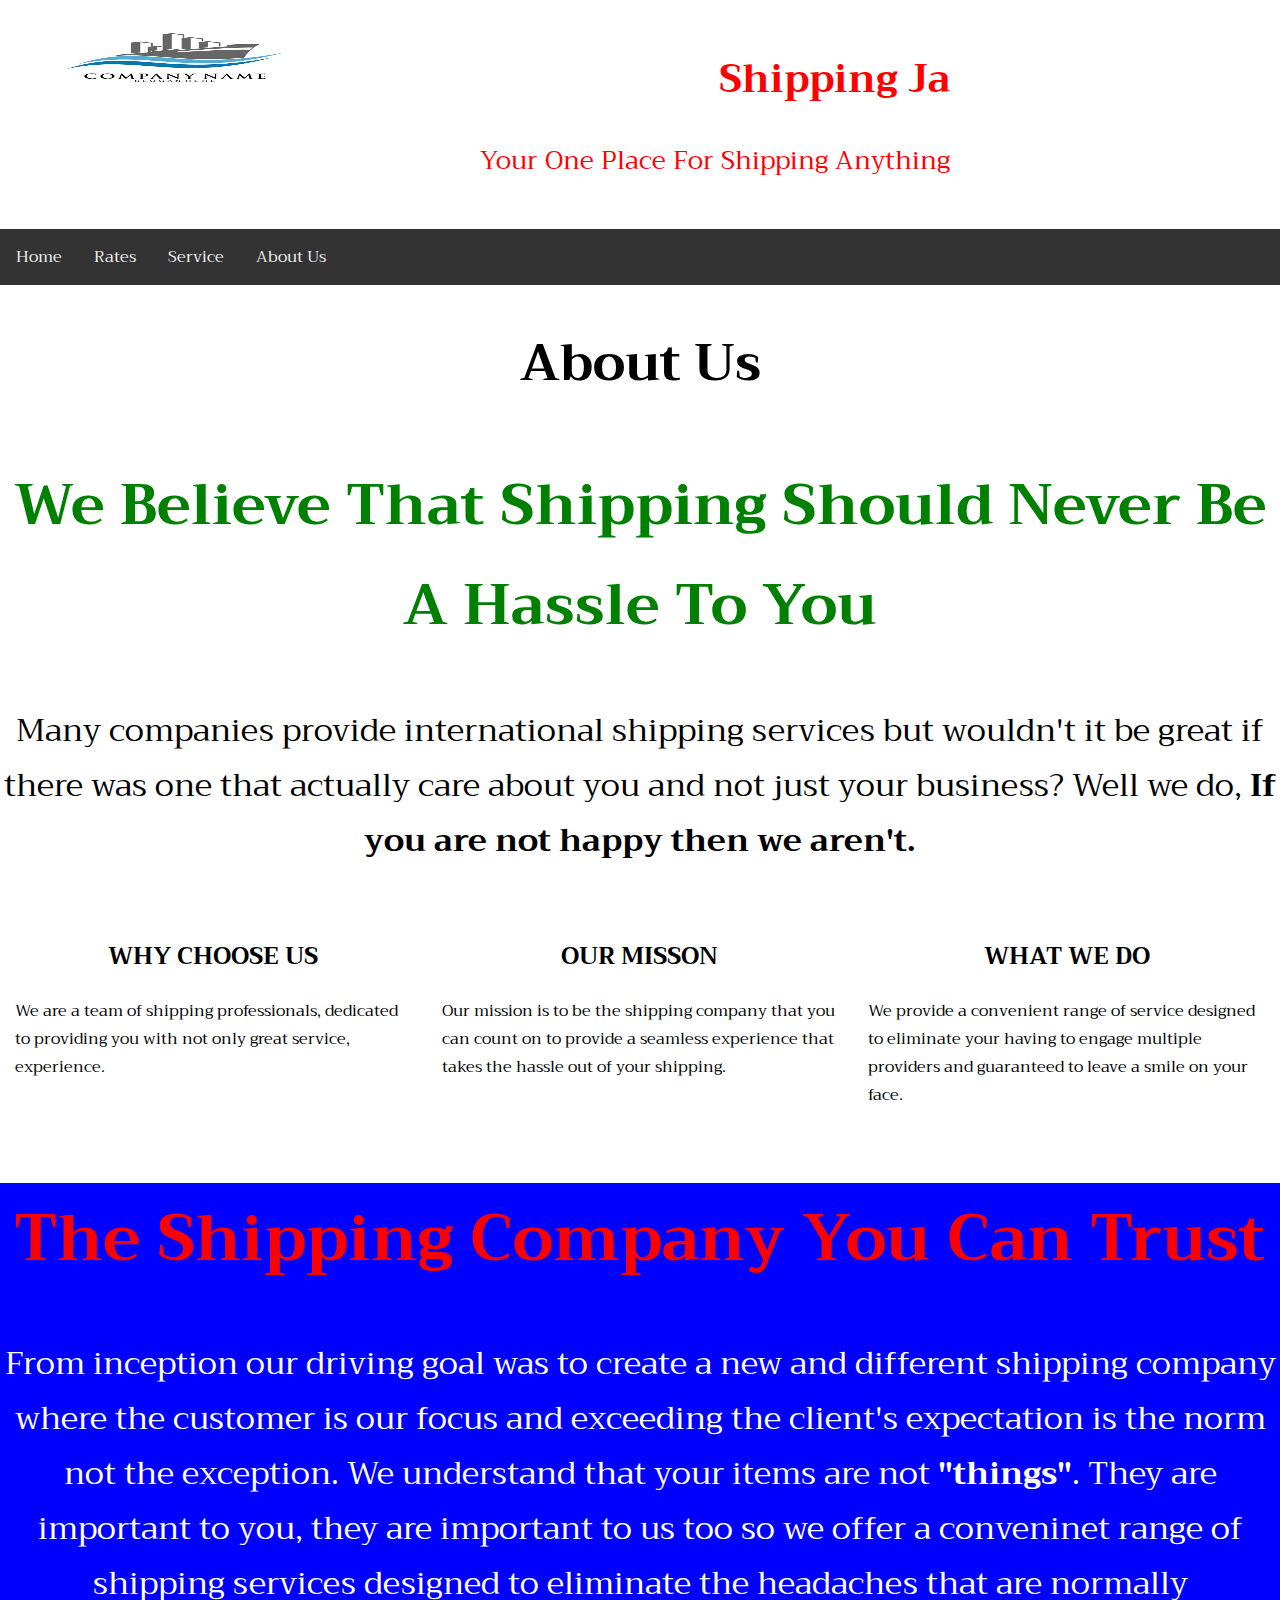
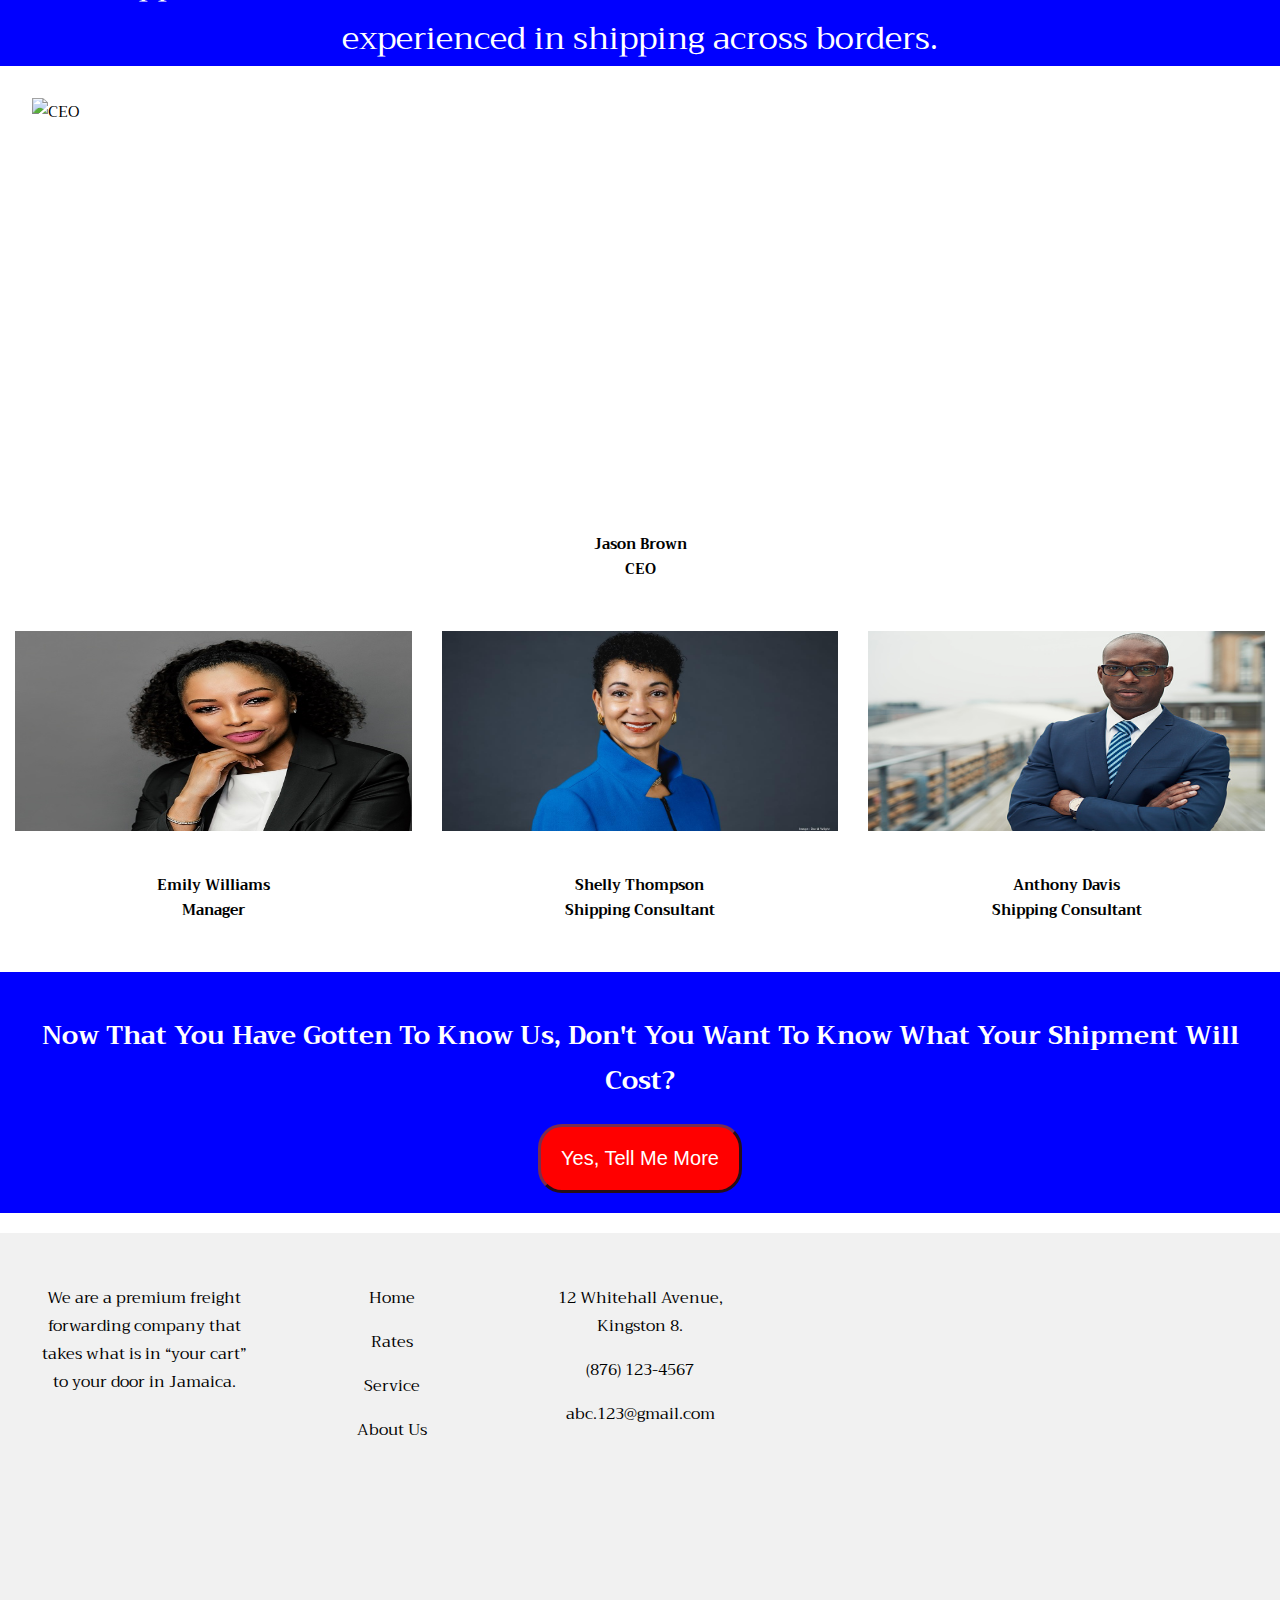
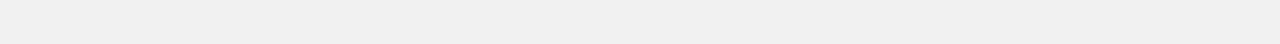
==== about-us.html @ 11af42d4 "Add files via upload" ====
<!DOCTYPE html>
<html>
    <head>
	    <title>
		    About Us
		</title>
		<link rel="icon" type="image/x-icon" href="img/favicon-ship.png">
		<link rel="stylesheet" href="solve.css"/>
		<link rel="stylesheet" href="https://fonts.googleapis.com/css?family=Trirong">
		<meta charset="utf-8">
        <meta name="viewport" content="width=device-width, initial-scale=1"/>
		<link rel="stylesheet" href="https://fonts.googleapis.com/icon?family=Material+Icons">
		<script src="https://kit.fontawesome.com/920d9f6c70.js" crossorigin="anonymous"></script>
		
		
    </head>

<body>
    
	        <div class="header">
			
			   
                <div id="img-logo">
				    
					<img src="img/logo.jpg" class="logo"alt="logo" title="Logo" />
				</div>
			    <div id="cont-logo" >
					
					    <h1 class="logo-head">Shipping Ja</h1>
						<p class="logo-para">Your one place for shipping anything</p>
			    </div>

            </div>
	
	        <div class="topnav">
	
	            <a href="index.html">Home</a>
		        <a href="rate.html">Rates</a>
				<a href="service-1.html" class="link">Service</a>
				<a href="about-us.html">About Us</a>
	
	        </div>
            <div>
			    <h1 class="aboutus">About Us</h1>
				<h2 class="about">We Believe that shipping should never be a hassle to you</h2>
			
			</div>
            
			<div class="para-rate">
			    <p>Many companies provide international shipping services but wouldn't it be great if there was one that actually care about you and not just your business? Well we do, <strong>If you are not happy then we aren't.</strong></p>
			</div>
	        
			<div class="row">
                <div class="column">
				    <center>
				    <i class="fa-solid fa-square-check" style="font-size:120px; color:grey;"></i> 
                    <h2>WHY CHOOSE US</h2></center>
                    <p>We are a team of shipping professionals, dedicated to providing you with not only great service, experience.</p>
                </div>
  
                <div class="column">
				    <center>
				    <i class="fa-solid fa-paper-plane" style="font-size:120px; color:grey;"></i>
                    <h2>OUR MISSON</h2></center>
                    <p>Our mission is to be the shipping company that you can count on to provide a seamless experience that takes the hassle out of your shipping.</p>
                </div>
  
                <div class="column">
				    
					<center><i class="fa-solid fa-gears" style="font-size:120px; color:grey;"></i>
                    <h2>WHAT WE DO</h2></center>
                    <p>We provide a convenient range of service designed to eliminate your having to engage multiple providers and guaranteed to leave a smile on your face.</p>
                </div>
            </div>
			
			<div class="main-para1">
			
			    <h1 class="main-header">The Shipping Company You Can Trust</h1>
				
				<p>From inception our driving goal was to create a new and different shipping company where the customer is our focus and exceeding the client's expectation is the norm not the exception. We understand that your items are not <strong>"things"</strong>. They are important to you, they are important to us too so we offer a conveninet range of shipping services designed to eliminate the headaches that are normally experienced in shipping across borders.</p>
			
			</div>
			<div>
			
			    <img src="https://thumbs.dreamstime.com/b/modern-african-american-ceo-portrait-standing-confidently-arms-crossed-swanky-luxurious-office-building-portrait-male-155855932.jpg" class="ceo" alt="CEO" title="Jason Brown" />
				<h6 class="head-6"> 
				    <center>
				        Jason Brown<br>
				        CEO
					</center>
				</h6>
				
			</div>

            <div class="row">
                <div class="column">
				    <img src="img/sup.jpg" class=""alt="manager" title="Emily Williams" width="100" height="200" />
					<h6 class="head-6"> 
				    <center>
				        Emily Williams<br>
				        Manager
					</center>
				</h6>
                    
                </div>
  
                <div class="column">
				    <img src="img/con1.jpg" class="" alt="shipping-consulant" title="Shelly Thompson" width="100" height="200"/>
					<h6 class="head-6"> 
				    <center>
				        Shelly Thompson<br>
				        Shipping Consultant
					</center>
				</h6>
                    
                </div>
  
                <div class="column">
				    
					<img src="img/con2.jpg" class="" alt="shipping-consulant" title="Anthony Davis" width="100" height="200" />
					<h6 class="head-6"> 
				    <center>
				        Anthony Davis<br>
				        Shipping Consultant
					</center>
				</h6>
                    
                </div>
            </div>			
			
			<div class="min-cont">
			    
				<h2 class="min-head">Now that you have gotten to know us, don't you want to know what your shipment will cost?</h2>
				<center>
				<a href="rate.html">
				<button class="but-rate">Yes, Tell Me More</button>
				</a></center>
				
			
			  
			</div>
			
		    <div class="footer">
			    
				<div class="div-footer">
				    
					<p>We are a premium freight forwarding company that takes what is in “your cart” to your door in Jamaica.</p>
				
				</div>
				
				<div class="div-footer">
				    <p><a href="solve.html" class="link">Home</a></p>
		            <p><a href="rate.html" class="link">Rates</a></p>
					<p><a href="service-1.html" class="link">Service</a></p>
					<p><a href="about-us.html"class="link">About Us</a></p>
				
				</div>
				   
				
				<div class="div-footer">
				     <p><i class="fa-solid fa-location-dot"></i> 12 Whitehall Avenue, Kingston 8.<p>
					 <p><i class="fa-solid fa-phone"></i> (876) 123-4567</p>
					 <p><i class="fa-solid fa-envelope"></i> abc.123@gmail.com</p>
					 <p><i class="fa-brands fa-facebook"></i> <i class="fa-brands fa-instagram"></i> <i class="fa-brands fa-twitter"></i></p>
					 
				
				</div>
				
				
				
				<div class="div-footer">
				    <p><iframe src="https://www.google.com/maps/embed?pb=!1m18!1m12!1m3!1d7588.255132716485!2d-76.7976708081459!3d18.019282493638812!2m3!1f0!2f0!3f0!3m2!1i1024!2i768!4f13.1!3m3!1m2!1s0x8edb3fe2af72bf9f%3A0xbeb017a71a773774!2sHalfway%20Tree%20Transport%20Centre!5e0!3m2!1sen!2sjm!4v1649570289346!5m2!1sen!2sjm" width="350" height="300" style="border:0;" allowfullscreen="" loading="lazy" referrerpolicy="no-referrer-when-downgrade"></iframe></p>
				
				</div>
        
		        
	        </div>
	
            
	
	
	
</body>


</html>
---- solve.css ----
* {
	box-sizing: border-box;
}

body {
	margin: 0;
	font-family: "Trirong", sans-serif;
}

/*Style Header*/
.header {
    background-color: white;
    padding: 20px;
    text-align: center;
	width:100%;
	padding:20px;
	font-family: "Trirong", serif;
}

#img-logo{
	float: left;
	width:25%;
}

#cont-logo{
	width:75%;
	
	
	
}

.logo{
	width:25%;
	height:75px;
}

.header .logo{
	width:100%;
}

.logo-head{
	text-transform: capitalize;
	font-size: 3vw;
	text-align: right;
	color:red;
}

.logo-para{
	text-transform: capitalize;
	font-size: 2vw;
	text-align:right;
	color:red;
}
/* Style the top navigation bar */
.topnav {
  overflow: hidden;
  background-color: #333;
  position: sticky;
  
}

/* Style the topnav links */
.topnav a {
  float: left;
  display: block;
  color: #f2f2f2;
  text-align: center;
  padding: 14px 16px;
  text-decoration: none;
  
}

/* Change color on hover */
.topnav a:hover {
  background-color: #ddd;
  color: black;
}


/* Create one equal columns (Solve.html)*/
.main-content {
	float: center;
	width: 100%;
	padding: 15px;
	background-image:url("https://industrytoday.com/wp-content/uploads/2020/08/starting-transport-and-logistics-business.jpg"); 
	background-repeat: no-repeat;
	background-position: center;
	background-attachment: scroll;
	font-family: "Trirong", sans-serif;
	
}

.main-header {
	text-align:center;
	text-transform: capitalize;
	font-size:5vw;
	color:red;
	
}

.minor-content{
	font-family: "Trirong", sans-serif;
}
.main-paragraph{
	text-transform: capitalize;
	font-size:3vw;
	text-align:center;
	color:red;
	
	
	
}
.main-paragraph1{
	color:red; 
	text-align:center;
	font-size:3.3vw;
}


.minor-heading{
	text-align:center;
	text-transform: capitalize;
	font-size:3.5vw;
	font-family: "Trirong", serif;
	color: blue;
	
}
.minor2-heading{
	text-align:center;
	text-transform: capitalize;
	font-size:3.5vw;
	font-family: "Trirong", serif;
	color: blue;
	
}

.minor2-heading{
	text-align:center;
	text-transform: capitalize;
	font-size:3.5vw;
	font-family: "Trirong", serif;
}

img{
	
    width:100%;
	
}

.express{
	height:200px;
	
}

.imex{
	height:200px;
}

.barrel{
	height:200px;
	
}
/*Button Decoration*/
.sign-up{
	border:outset rgb(122, 45, 78);
	border-radius: 24px;
	padding: 20px;
	text-align: center;
	background-color: red;
	color: white;
	font-size: 1.25em;  /* 20px/16=1.25em */
	text-transform: capitalize;
	
}



.account{
	border:outset rgb(122, 45, 78);
	border-radius: 24px;
	padding: 20px;
	text-align: center;
	background-color: blue;
	color: white;
	font-size: 1.25em;  /* 20px/16=1.25em */
	text-transform: capitalize;
}

.delivery{
	border:outset rgb(122, 45, 78);
	border-radius: 24px;
	padding: 20px;
	text-align: center;
	background-color: blue;
	color: white;
	font-size: 1.25em;  /* 20px/16=1.25em */
	text-transform: capitalize;
}

/* Create three equal columns that floats next to each other */
.column {
  float: left;
  width: 33.33%;
  padding: 15px;
}
/* Clear floats after the columns */
.row:after {
	content:"";
	display: table;
	clear: both;
}


/* Responsive layout - makes the three columns stack on top of each other instead of next to each other */
@media screen and (max-width:600px) {
	.column {
		width:100%;
	}
	
}


/*Rate html*/

.r-heading{
	text-align:center;
	font-size:5vw;
	padding:5px;
}

/*Table Decoration*/

table{
	width:100%;
	
	
}

th {
	height: 60px;
}

td {
	height: 30px;
	color:black;
}
th, td{
	text-align: center;
	vertical-align: center;
	padding: 15px;
	border-bottom: 2px solid #ddd;
	
	
}

.wrong{
	color:red;
}
i {
	height: 30px;
	color:green;
	
}



tr:hover {background-color: coral;}

.table2 {
	border-collapse: collapse;
    width: 100%;
}

.table2 th, td{
	text-align: left;
    padding: 8px;
	border-bottom: 2px solid #ddd;
	border-left: 0px ;
}

.table2 tr:nth-child(even) {background-color: #f2f2f2;}

/*Div Decoration*/
.table-1{
	max-width: 100%;
    padding: 10px;
    margin: 5px
	
}
.table-2{
	max-width: 100%;
    padding: 10px;
    margin: 5px
}

/*About Us Html*/

.aboutus{
	text-transform: capitalize;
	font-size:4vw;
	text-align:center;
	color:black;
	font-family: "Trirong", sans-serif;
	
}

.about{
	text-transform: capitalize;
	font-size:4.5vw;
	text-align:center;
	color:green;
	font-family: "Trirong", sans-serif;
}

.para-rate{
	font-family: "Trirong", sans-serif;
	font-size:2.5vw;
	text-align:center;
	
}
.main-para1{
	width: 100%;
	background-color: blue;
	color: white;
	font-size:2.5vw;
	text-align:center;
	font-family: "Trirong", sans-serif;
}
.ceo{
	display: block;
	margin-left: auto;
	margin-right: auto;
	width:95%;
	height:400px;
	

}

.head-6{
	text-transform: capitalize;
	font-size: 90%;
	text-align:center;
	font-family: "Trirong", sans-serif;
	
}
.min-head{
	text-transform: capitalize;
	font-size: 2vw;
	text-align:center;
	color:white;
	font-family: "Trirong", sans-serif;
	background-color:blue;
	
}
.min-cont{
	background-color: blue;
	padding: 20px;
	
	
	
}
.but-rate{
	
	border:outset rgb(122, 45, 78);
	border-radius: 24px;
	padding: 20px;
	text-align: center;
	background-color: red;
	color: white;
	font-size: 1.25em;  /* 20px/16=1.25em */
	text-transform: capitalize;
	
	

}



/*Style the footer*/
.footer {
	background-color:  #f1f1f1;
	padding: 20px;
    text-align: center;
	margin-top: 20px;
	
}

.link{
	text-decoration:none;
	color:black;
	
}

/* Create three equal columns that floats next to each other */
.div-footer {
  float: left;
  width: 20%;
  padding: 15px;
}
/* Clear floats after the columns */
.footer:after {
	content:"";
	display: table;
	clear: both;
}


/* Responsive layout - makes the three columns stack on top of each other instead of next to each other */
@media screen and (max-width:600px) {
	.div-footer {
		width:100%;
	}
	.ceo{
		width:95%;
		height: 60%;
	}
	.number-1{
		width:100%;
	}
}

/*Service-1 Html*/

.hed-link{
	text-decoration:none;
	text-align:center;

}

.hed-link1{
	text-align:center;
	font-family: "Trirong", sans-serif;
}
.hed-link3{
	text-align:center;
	font-family: "Trirong", sans-serif;
}

.service-content{
	background-image:url(https://doorwayexpress.com/assets/website/images/h3.png);
	background-repeat: no-repeat;
	background-attachment: scroll;
	background-size: 100% 100%;
	padding: 50px;
	color:blue;
}
.service-header{
	text-transform: capitalize;
	font-size: 4.5vw;
	text-align:center;
	font-family: "Trirong", sans-serif;
	
}
.service-header2{text-transform: capitalize;
	font-size: 3vw;
	text-align:center;
	font-family: "Trirong", sans-serif;
	
}

.number-hed{
	padding: 10px;
	margin: 5px;
	font-size: 60px;
	font-family: "Trirong", sans-serif;
	
}

.number-para{
	padding: 10px;
	margin: 5px;
	font-size: 30px;
	font-family: "Trirong", sans-serif;
	
}

.number{
	background-color:black;
	color:white;
	padding: 50px;
	width:100%;
	
	
}
/* Create four equal columns that floats next to each other */
.number-1 {
  float: left;
  width: 20%;
  padding: 50px;
}
/* Clear floats after the columns */
.number:after {
	content:"";
	display: table;
	clear: both;
}


/* Responsive layout - makes the three columns stack on top of each other instead of next to each other */
@media screen and (max-width:600px) {
	
	.number-1{
		width:100%;
	}
}

/*Service html (Shipping Barrel)*/
.bar-hed1{
	text-transform: capitalize;
	font-size: 4.5vw;
	text-align:center;
	font-family: "Trirong", sans-serif;
	color:black;
	
}

.bar-content{
	background-image:url(https://thumbs.dreamstime.com/b/plastic-storage-drums-chemical-plant-big-blue-barrels-70083163.jpg);
	background-repeat: no-repeat;
	background-attachment: fixed;
	background-size: 100% 100%;
	
}

.bar-hed2{
	text-transform: capitalize;
	font-size: 4vw;
	text-align:center;
	font-family: "Trirong", sans-serif;
}
.bar-para{
	font-size: 2.5vw;
	text-align:center;
	font-family: "Trirong", sans-serif;
}

/* Create two equal columns that floats next to each other */
.col {
  float: left;
  width: 50%;
  padding: 50px;
}
/* Clear floats after the columns */
.door:after {
	content:"";
	display: table;
	clear: both;
}


/* Responsive layout - makes the three columns stack on top of each other instead of next to each other */
@media screen and (max-width:600px) {
	
	.col{
		width:100%;
	}
	
}

/*Fixed for Responsive*/

.box{
	
	display:flex;
	width:100%;
	
}

.img-bar{ /*Width adjustment for fibre barrel for float*/
	width:200px;
}
.box .imgbox{
	width: 200px;
}

/*Fixed for responsive*/


.bar-head{
	text-transform: capitalize;
	font-size: 4vw;
	text-align:center;
	font-family: "Trirong", sans-serif;
}
.bar-para{
	text-transform: capitalize;
	font-size: 2.5vw;
	text-align:center;
	font-family: "Trirong", sans-serif;
}

.min-cont1{
	background:lightblue;
	padding:50px;
}

.min-para1{
	text-transform: none;
	font-size: 2.5vw;
	text-align:center;
	font-family: "Trirong", sans-serif;
}

.min-head1{
	text-transform: capitalize;
	font-size: 4vw;
	text-align:center;
	font-family: "Trirong", sans-serif;
	
}

.min-list{
	text-transform: none;
	font-size: 2.5vw;
	text-align: left;
	font-family: "Trirong", sans-serif;
}

/*Import and Export*/
.import{
	color:white;
	background-color:grey;
	text-transform: capitalize;
	text-align:center;
	font-family: "Trirong", sans-serif;
	padding:50px;
}

.m-cont{
	text-align:center;
	font-family: "Trirong", sans-serif;
	padding:40px;
}


.m-cont1{
	background:lightblue;
	padding:50px;
	text-align:center;
}

.m-cont2{
	text-align:center;
}
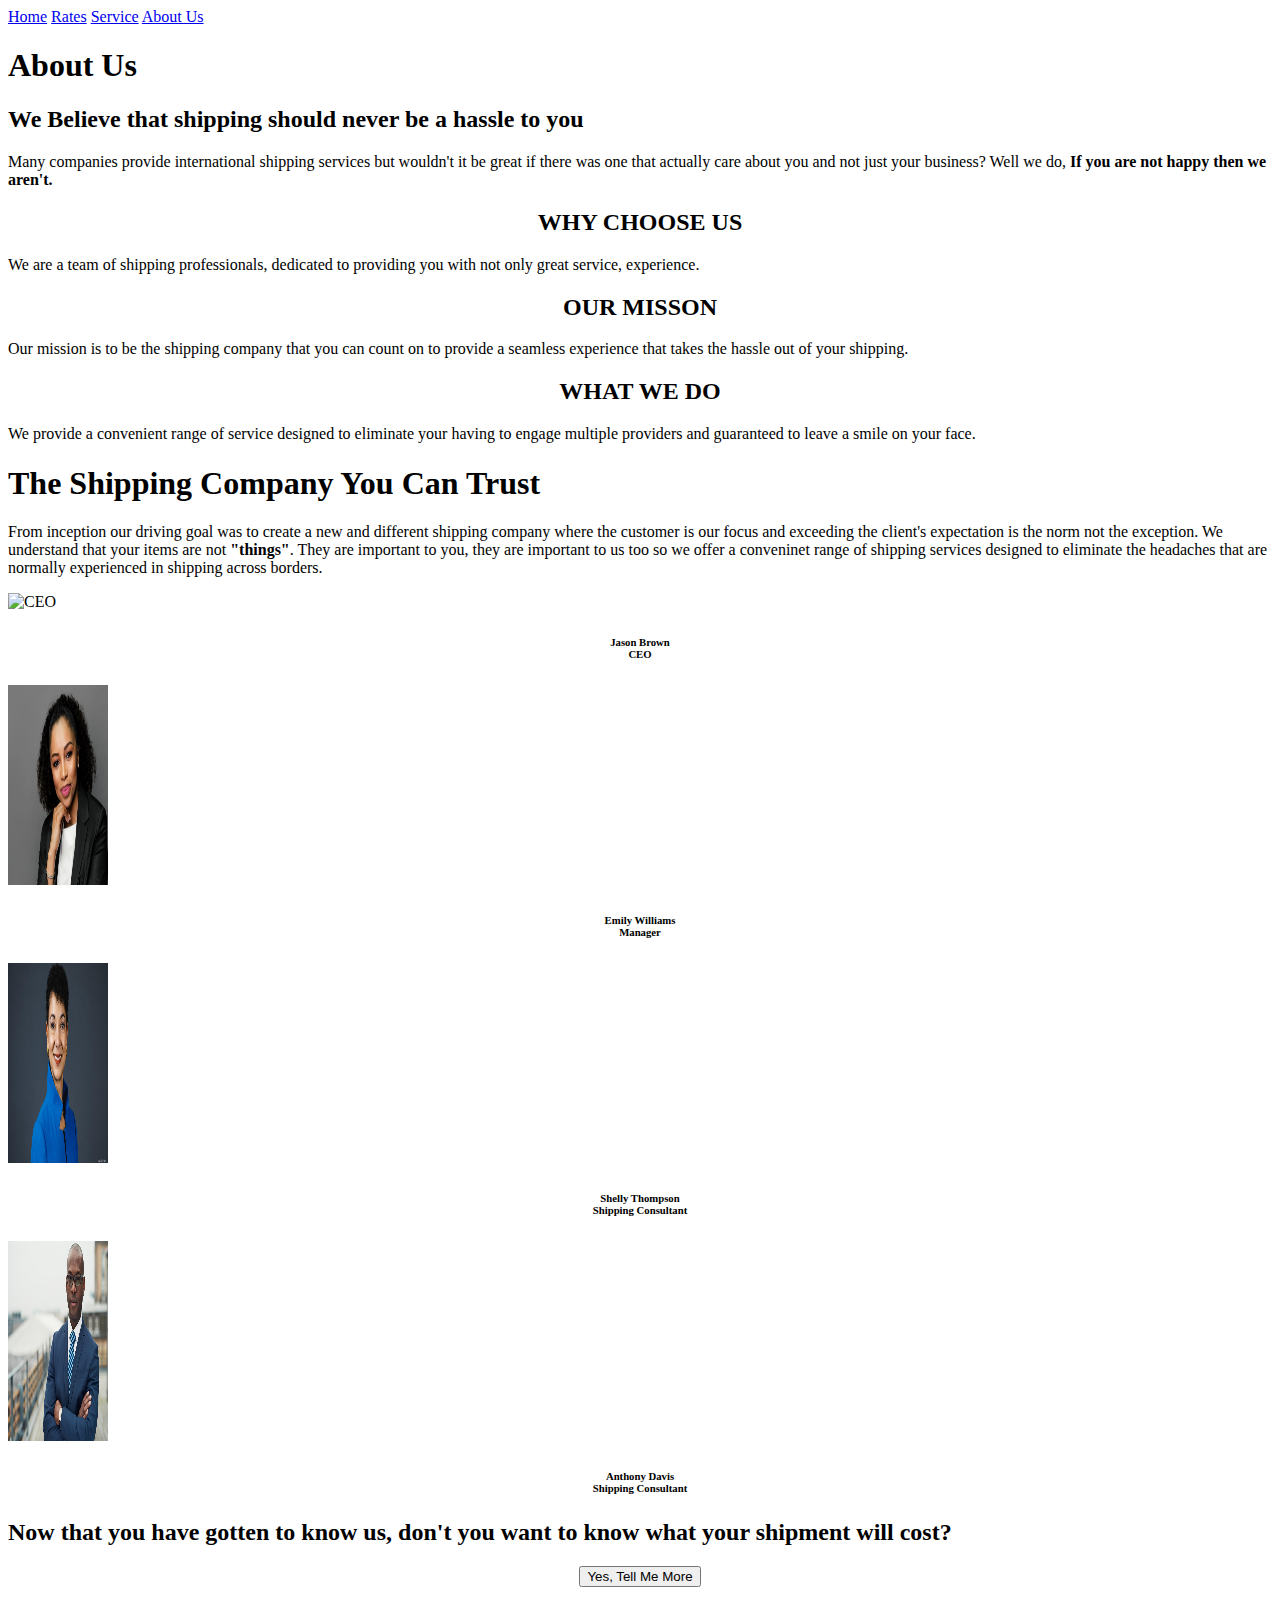
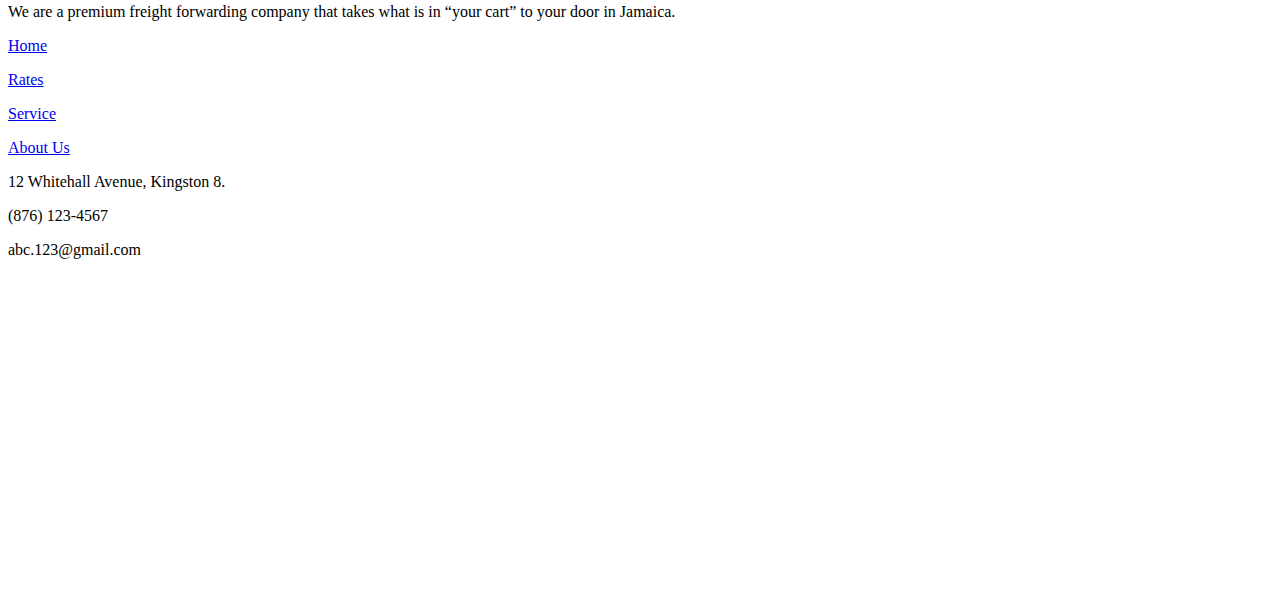
==== commit dce4aa54: "Add files via upload" ====
--- a/about-us.html
+++ b/about-us.html
@@ -16,7 +16,7 @@
     </head>
 
 <body>
-    
+            <!--
 	        <div class="header">
 			
 			   
@@ -30,7 +30,7 @@
 						<p class="logo-para">Your one place for shipping anything</p>
 			    </div>
 
-            </div>
+            </div>-->
 	
 	        <div class="topnav">
 	
